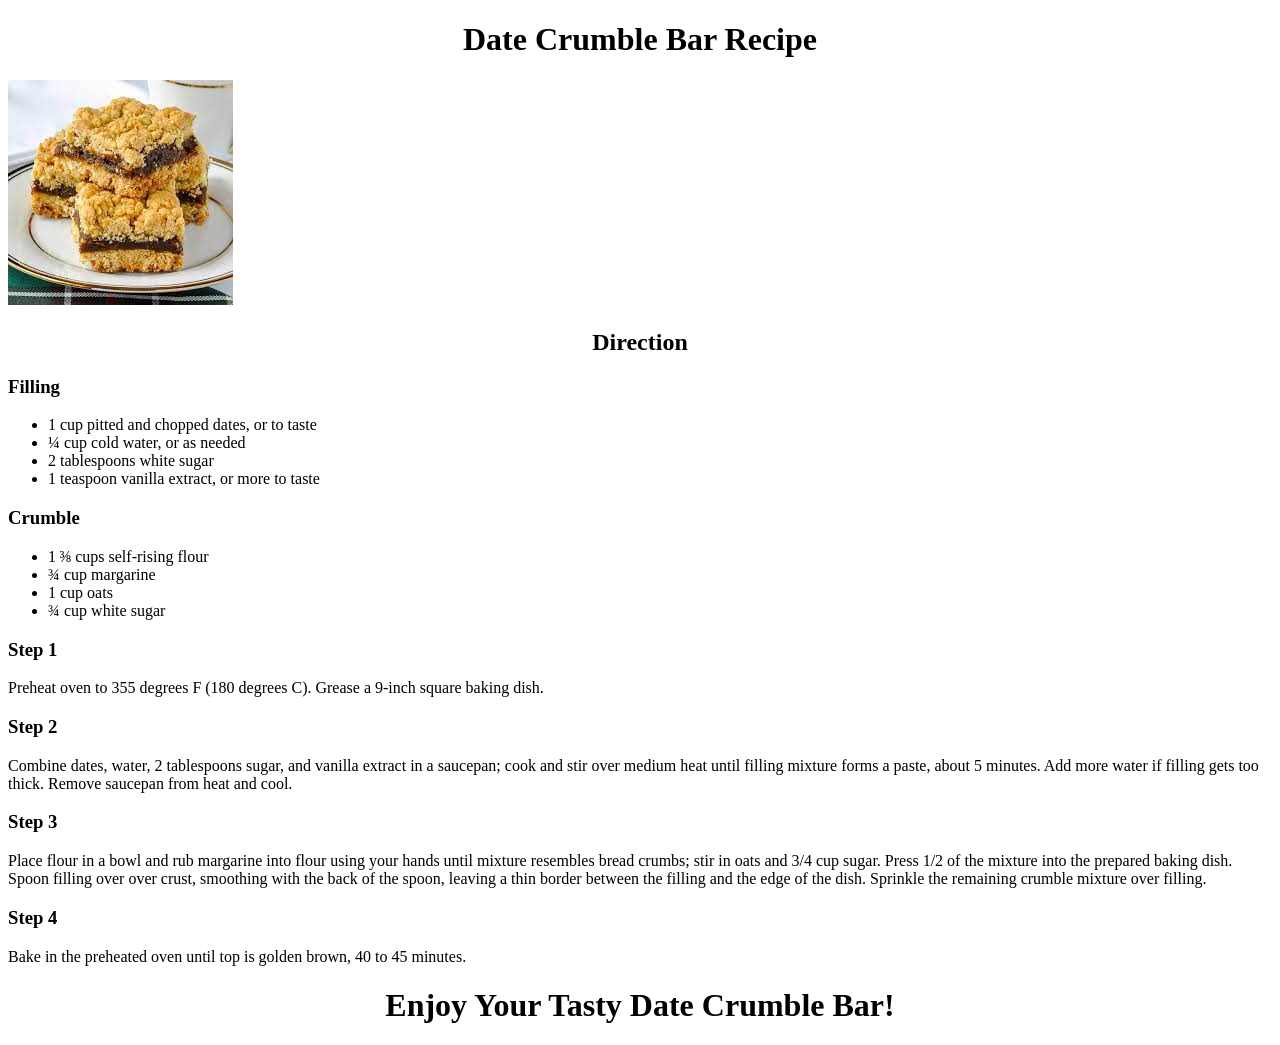
==== date.html @ 2104e3e8 "Sub-pages of recipes in the index page and also created recipe pages" ====
<!DOCTYPE html>
<html lang="en">
<head>
    <meta charset="UTF-8">
    <meta http-equiv="X-UA-Compatible" content="IE=edge">
    <meta name="viewport" content="width=device-width, initial-scale=1.0">
    <title>Date Crumble Bars</title>
</head>
<body>
    <h1 style="text-align: center;">Date Crumble Bar Recipe</h1>
    <img  src="./img/dte.jpeg" class="center">
    <h2 style="text-align: center;">Direction</h2>
<h3>Filling</h3>
<ul>
    <li>1 cup pitted and chopped dates, or to taste </li>
    <li>¼ cup cold water, or as needed </li>
    <li>2 tablespoons white sugar </li>
    <li>1 teaspoon vanilla extract, or more to taste </li>
</ul>
<h3>Crumble</h3>
<ul>
    <li>1 ⅜ cups self-rising flour </li>
    <li>¾ cup margarine </li>
    <li>1 cup oats </li>
    <li> ¾ cup white sugar </li>
</ul>
<h3>Step 1</h3>
<p>Preheat oven to 355 degrees F (180 degrees C). Grease a 9-inch square baking dish.</p>
<h3>Step 2</h3>
<p>Combine dates, water, 2 tablespoons sugar, and vanilla extract in a saucepan; cook and stir over medium heat until filling mixture forms a paste, about 5 minutes. Add more water if filling gets too thick. Remove saucepan from heat and cool.</p>
<h3>Step 3</h3>
<p>Place flour in a bowl and rub margarine into flour using your hands until mixture resembles bread crumbs; stir in oats and 3/4 cup sugar. Press 1/2 of the mixture into the prepared baking dish. Spoon filling over over crust, smoothing with the back of the spoon, leaving a thin border between the filling and the edge of the dish. Sprinkle the remaining crumble mixture over filling.</p>
<h3>Step 4</h3>
<p>Bake in the preheated oven until top is golden brown, 40 to 45 minutes.</p>
<h1 style="text-align: center;">Enjoy Your Tasty Date Crumble Bar!</h1>
</body>
</html>
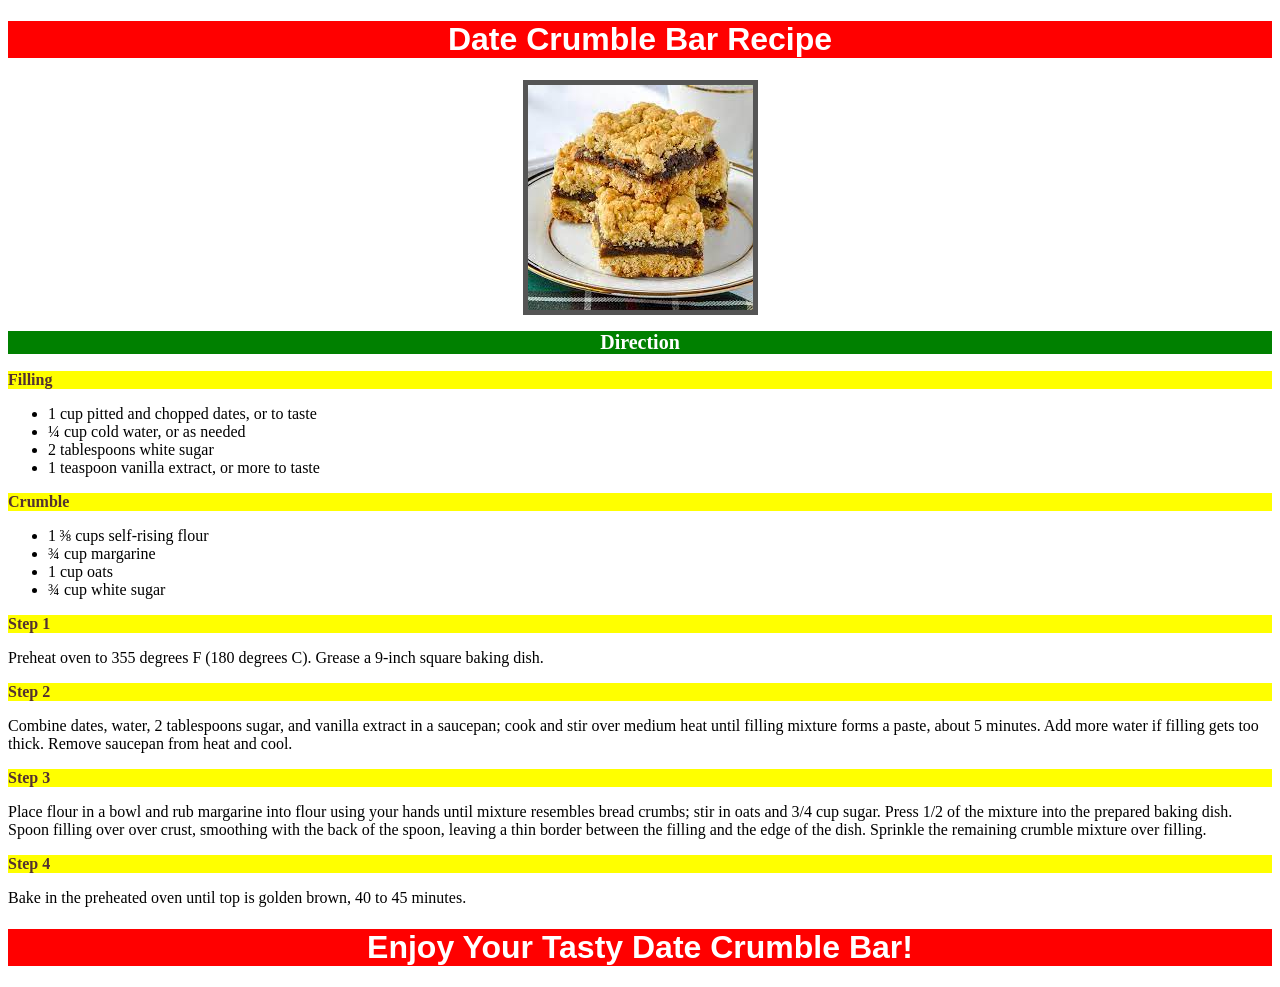
==== commit a0a2c92b: "Added css file to sub-pages and edited it" ====
--- a/date.html
+++ b/date.html
@@ -5,10 +5,11 @@
     <meta http-equiv="X-UA-Compatible" content="IE=edge">
     <meta name="viewport" content="width=device-width, initial-scale=1.0">
     <title>Date Crumble Bars</title>
+    <link rel="stylesheet" href="styl.css">
 </head>
 <body>
     <h1 style="text-align: center;">Date Crumble Bar Recipe</h1>
-    <img  src="./img/dte.jpeg" class="center">
+    <img  src="./img/dte.jpeg" class="cent">
     <h2 style="text-align: center;">Direction</h2>
 <h3>Filling</h3>
 <ul>
--- a/styl.css
+++ b/styl.css
@@ -0,0 +1,35 @@
+h1{
+    background-color:red;
+    font-size: 32px;
+    text-align: center;
+    font-weight: bold;
+    font-family:-apple-system, BlinkMacSystemFont, 'Segoe UI', Roboto, Oxygen, Ubuntu, Cantarell, 'Open Sans', 'Helvetica Neue', sans-serif;
+    color: white;
+}
+
+
+button {
+    background-color: orange;
+    font-size: 20px;
+}
+h2{
+    background-color:green;
+    font-size: 20px;
+    text-align: center;
+    font-weight: bold;
+    font-family:cursive;
+    color: white;
+}
+h3{
+    background-color: yellow;
+    font-size: medium;
+    color:rgb(83, 49, 49);
+}
+.cent{
+    display: block;
+    margin-left: auto;
+    margin-right: auto;
+  }
+  img {
+    border: 5px solid #555;
+  }
